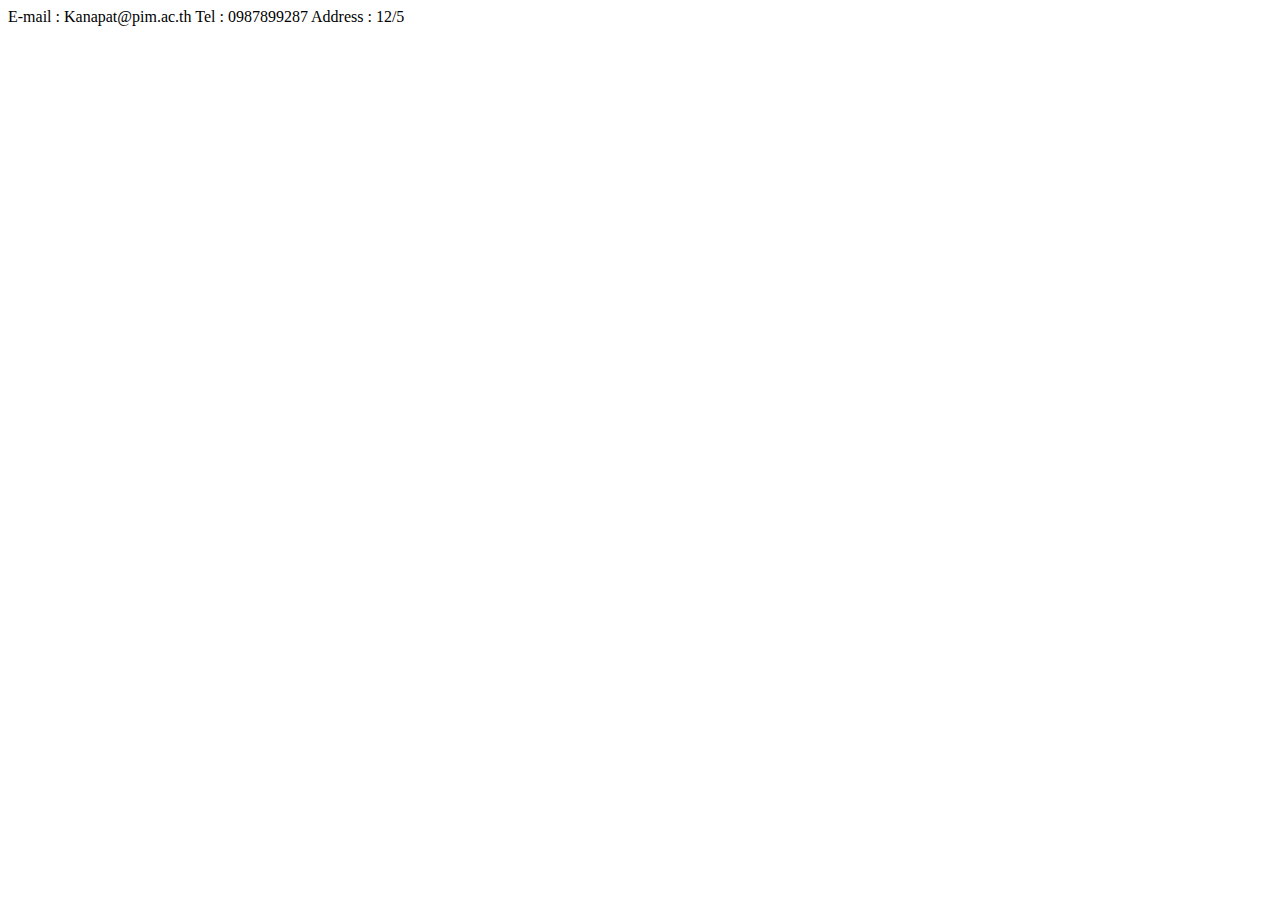
==== contact.html @ 282898f4 "First Version of my resume" ====
<!DOCTYPE html>
<html lang="en" dir="ltr">
  <head>
    <meta charset="utf-8">
    <title>MY Contact</title>
  </head>
  <body>
    E-mail : Kanapat@pim.ac.th
    Tel : 0987899287
    Address : 12/5
  </body>
</html>
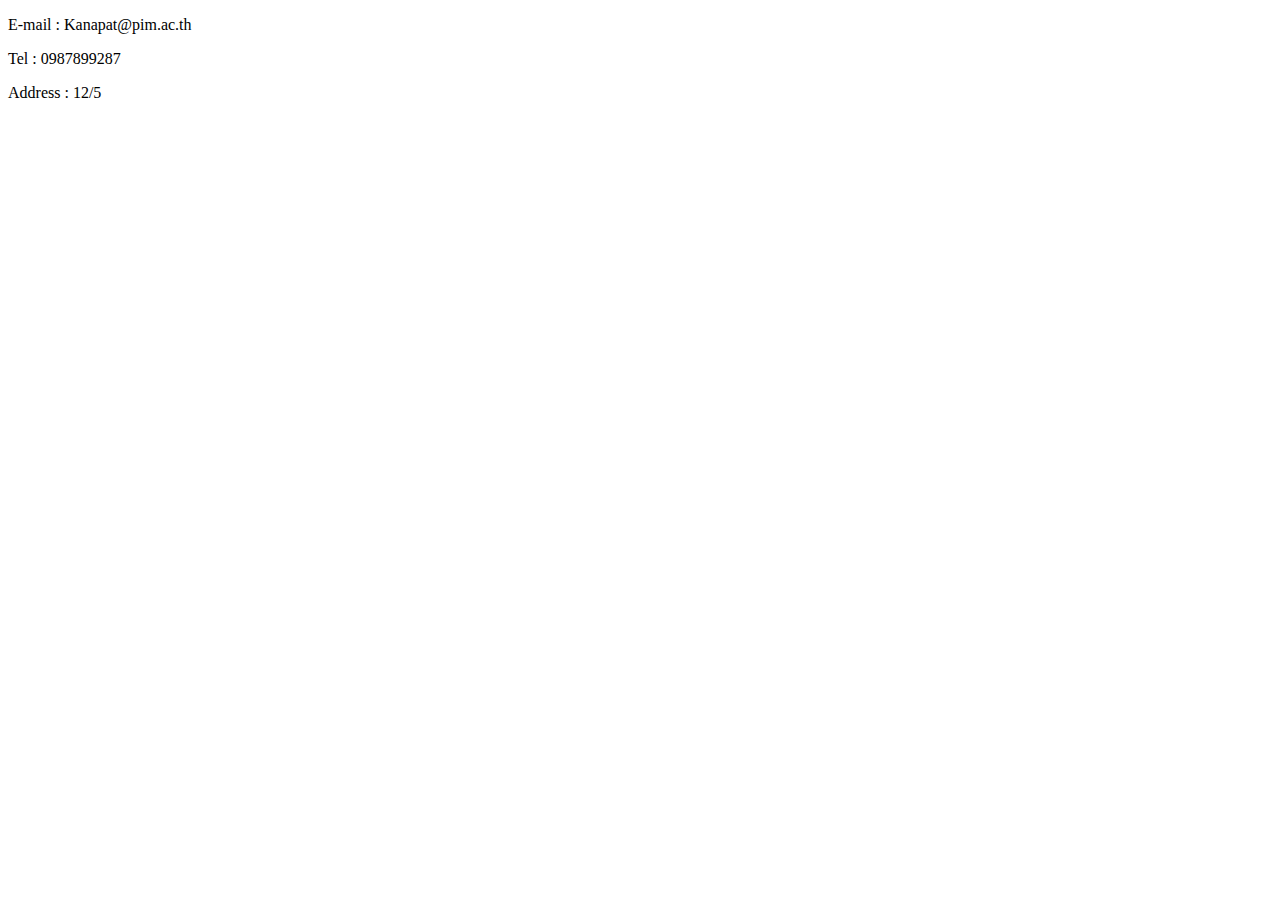
==== commit 508314ea: "Ver2" ====
--- a/contact.html
+++ b/contact.html
@@ -5,8 +5,8 @@
     <title>MY Contact</title>
   </head>
   <body>
-    E-mail : Kanapat@pim.ac.th
-    Tel : 0987899287
-    Address : 12/5
+    <p>E-mail : Kanapat@pim.ac.th</p>
+    <p>Tel : 0987899287</p>
+    <p>Address : 12/5</p>
   </body>
 </html>
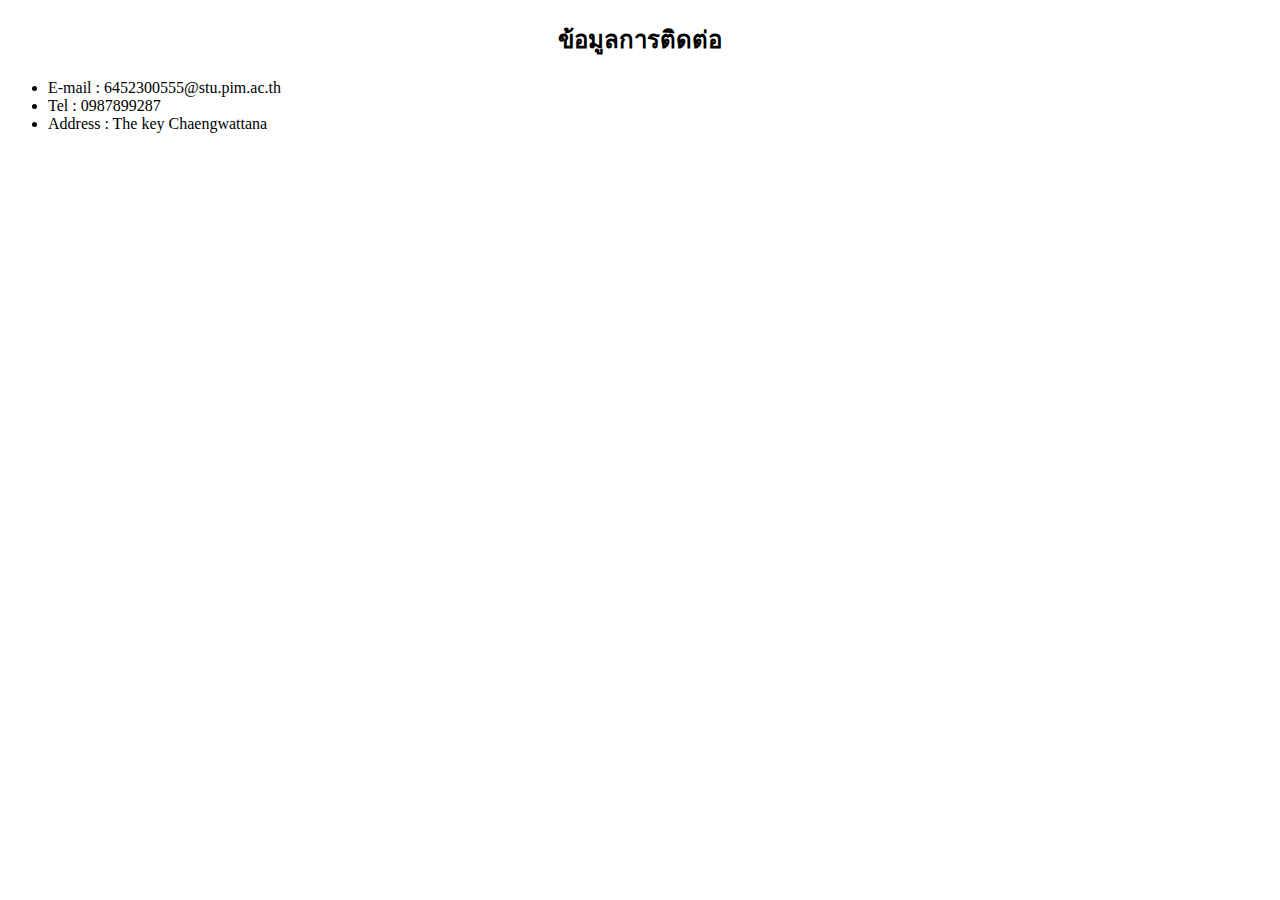
==== commit b934e2cf: "Resume Week1" ====
--- a/contact.html
+++ b/contact.html
@@ -5,8 +5,13 @@
     <title>MY Contact</title>
   </head>
   <body>
-    <p>E-mail : Kanapat@pim.ac.th</p>
-    <p>Tel : 0987899287</p>
-    <p>Address : 12/5</p>
+    <div style="text-align:center">
+      <h2>ข้อมูลการติดต่อ</h2>
+    </div>
+<ul>
+  <li>E-mail : 6452300555@stu.pim.ac.th</li>
+  <li>Tel : 0987899287</li>
+  <li>Address : The key Chaengwattana</li>
+</ul>
   </body>
 </html>
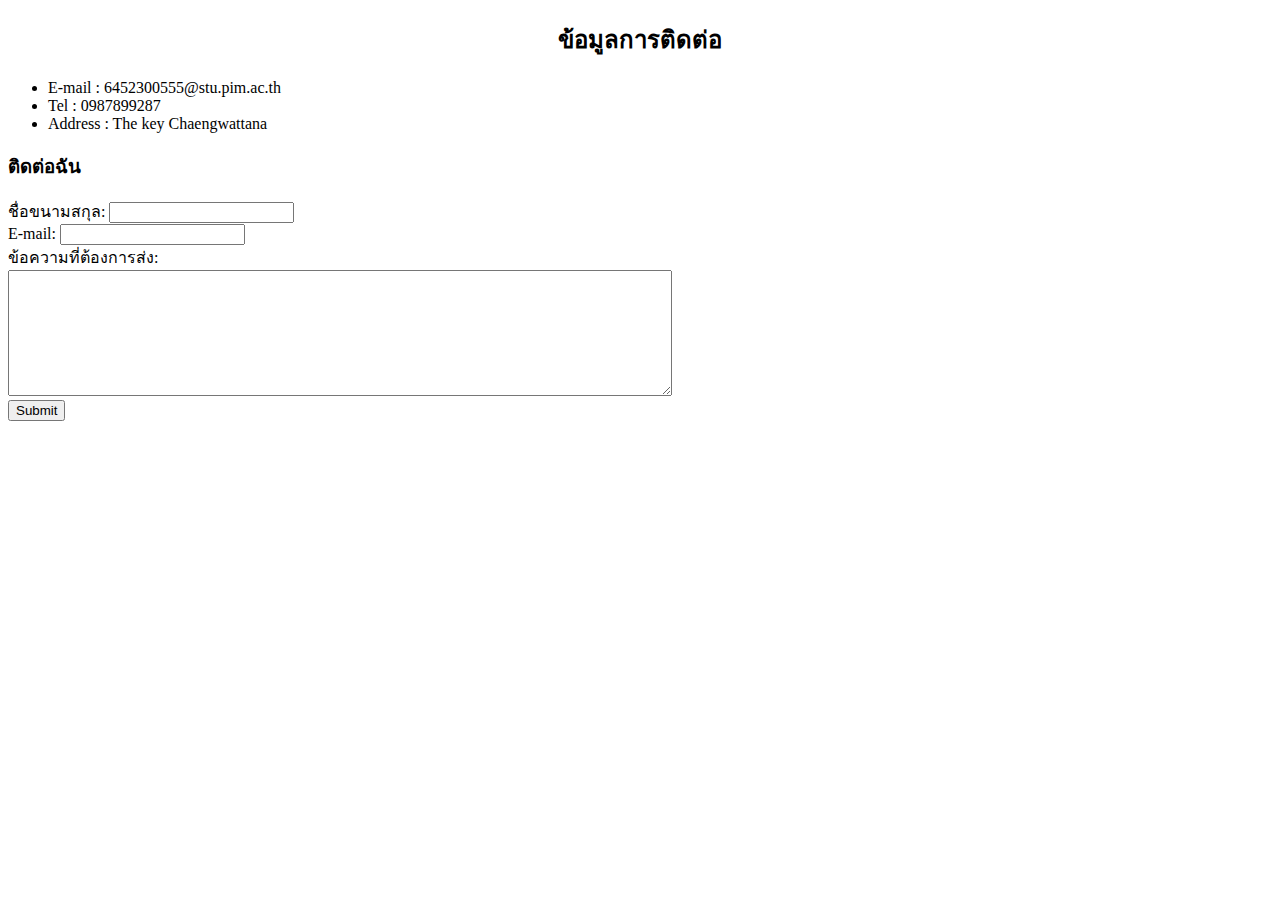
==== commit bb714d72: "Week2" ====
--- a/contact.html
+++ b/contact.html
@@ -13,5 +13,15 @@
   <li>Tel : 0987899287</li>
   <li>Address : The key Chaengwattana</li>
 </ul>
+<h3>ติดต่อฉัน</h3>
+      <form class="" action="mailto:6452300555@stu.pim.ac.th" method="post" enctype="text/plain" >
+      <label>ชื่อขนามสกุล:</label>
+      <input type="text" name="name_surname" value=""><br>
+      <label>E-mail:</label>
+      <input type="email" name="email" value=""><br>
+      <label>ข้อความที่ต้องการส่ง:</label><br>
+      <textarea name="message" rows="8" cols="80"></textarea><br>
+      <input type="submit" name="" >
+    </form>
   </body>
 </html>
